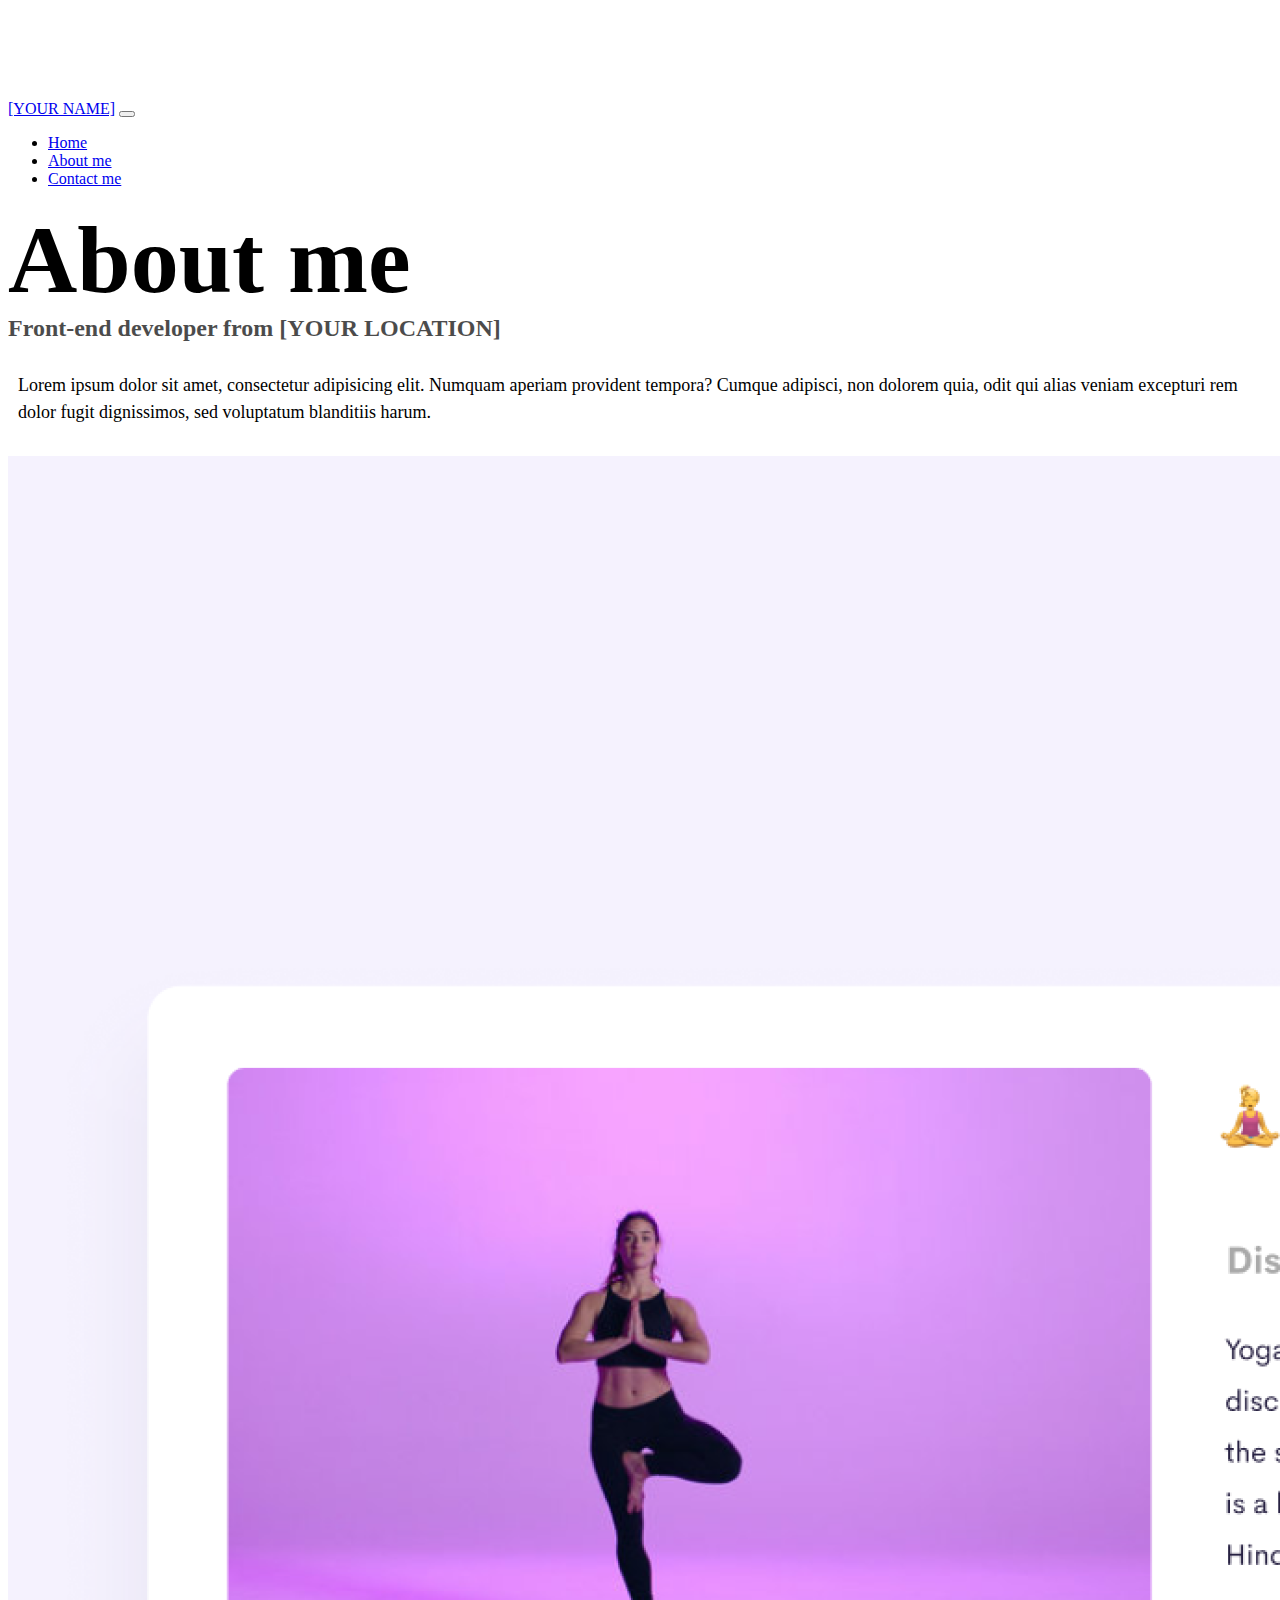
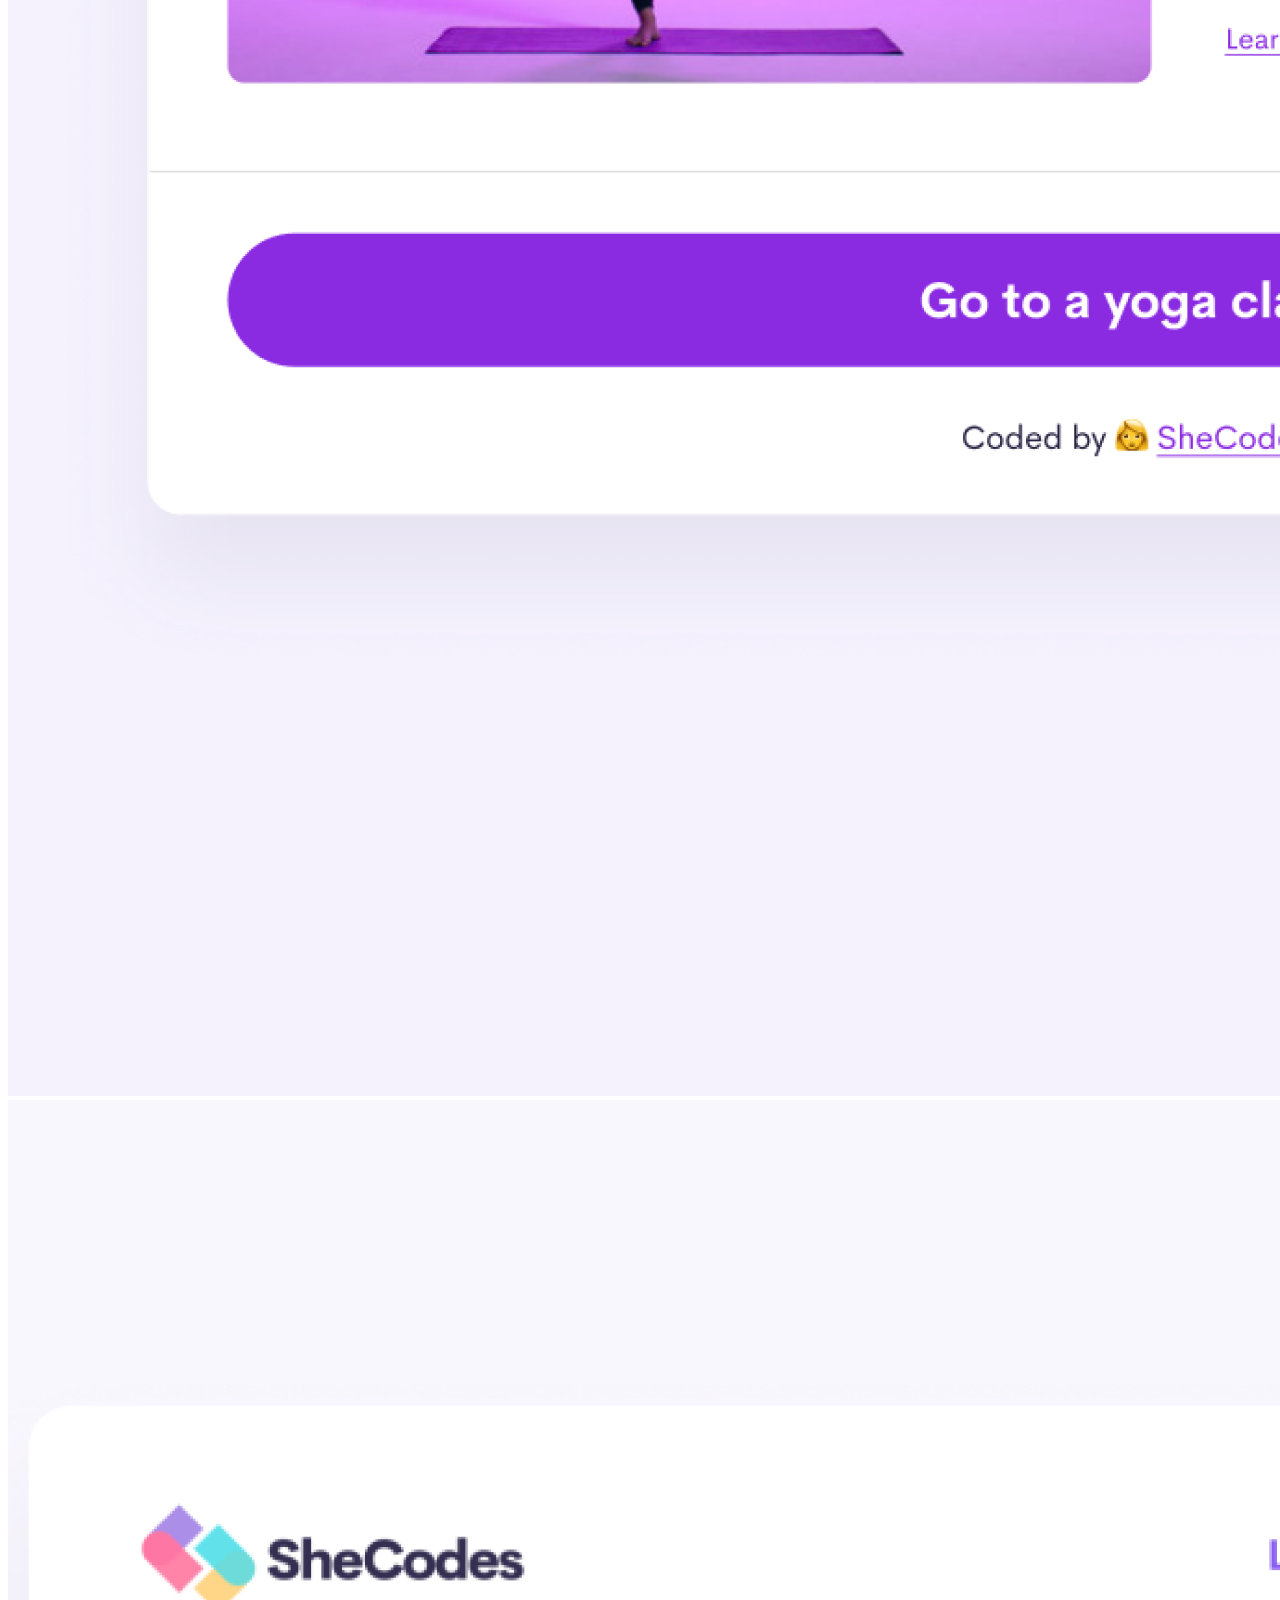
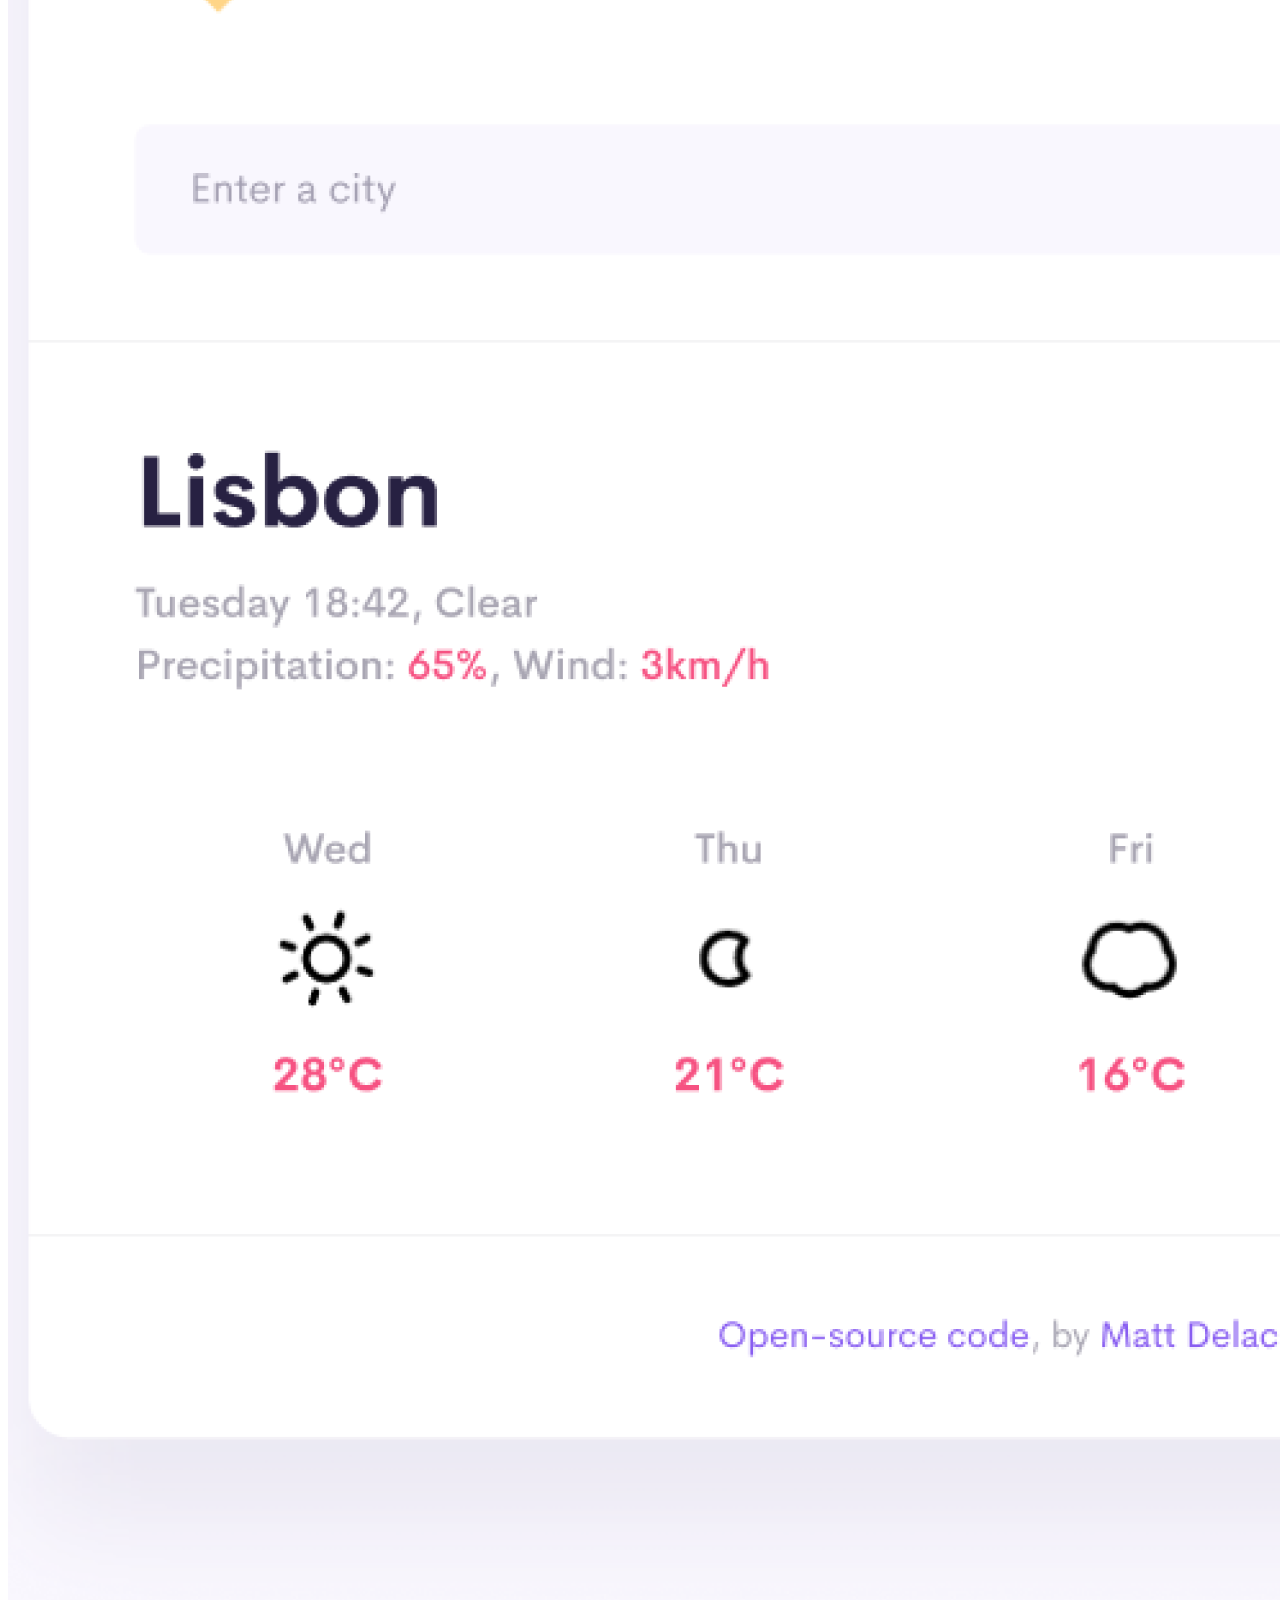
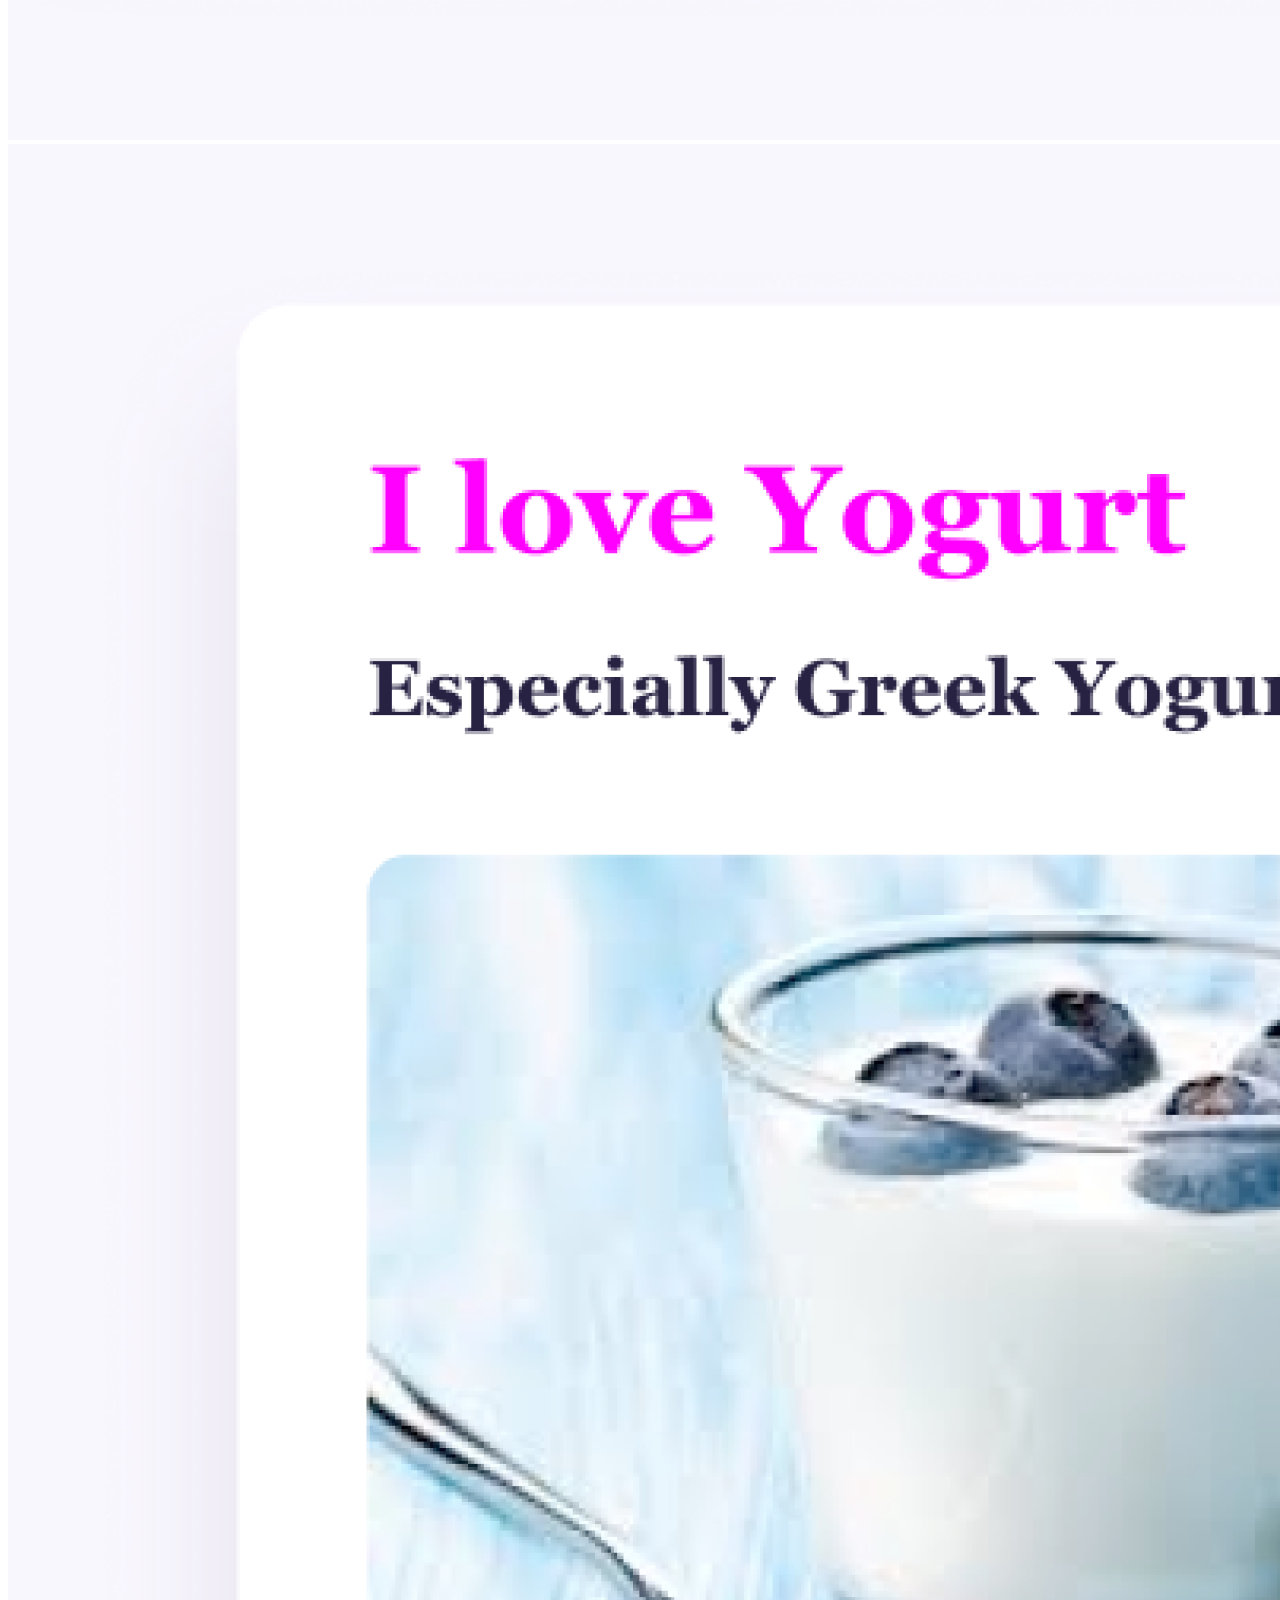
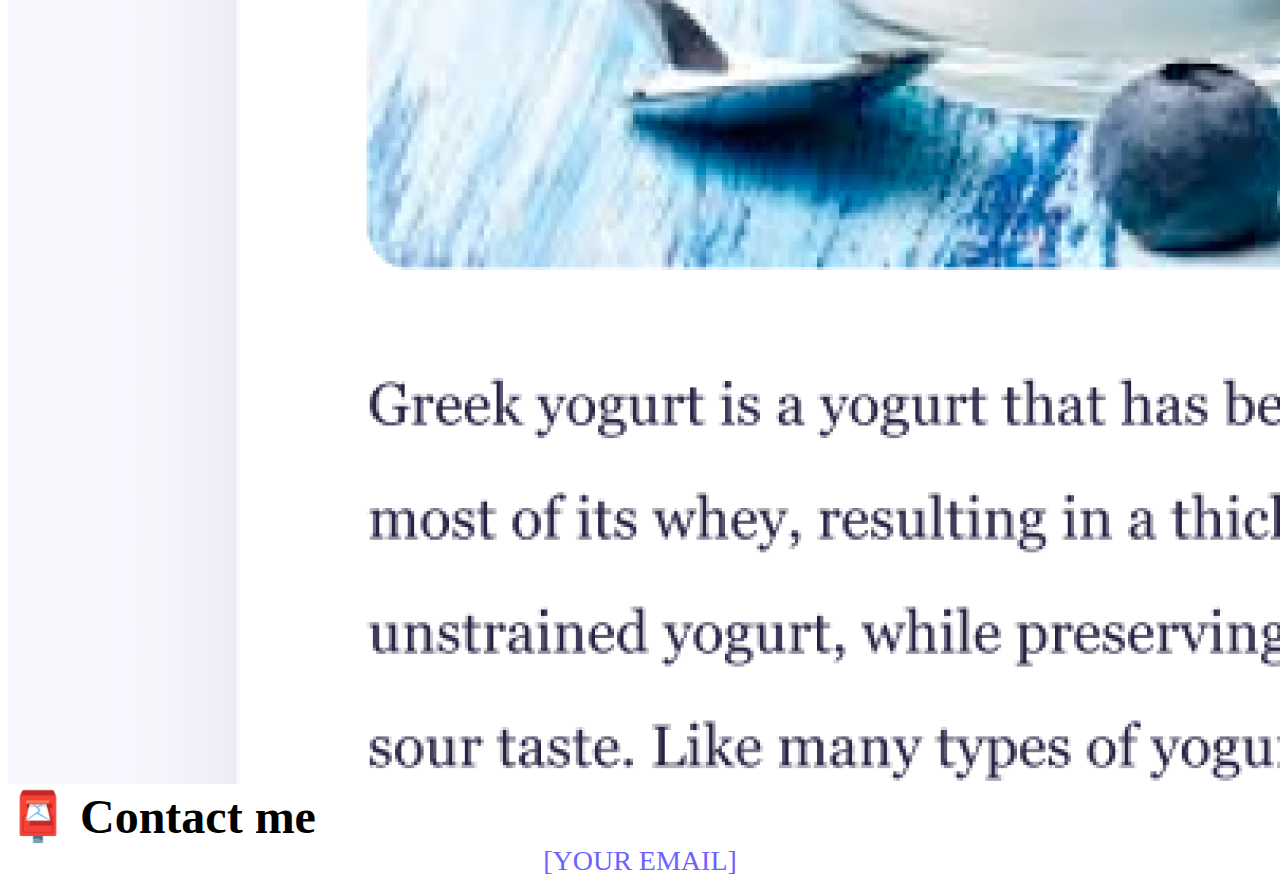
==== about.html @ e82a2d25 "starter code for project" ====
<!DOCTYPE html>
<html lang="en">
  <head>
    <meta charset="UTF-8" />
    <meta http-equiv="X-UA-Compatible" content="IE=edge" />
    <meta name="viewport" content="width=device-width, initial-scale=1.0" />
    <link
      href="https://cdn.jsdelivr.net/npm/bootstrap@5.0.0-beta2/dist/css/bootstrap.min.css"
      rel="stylesheet"
      integrity="sha384-BmbxuPwQa2lc/FVzBcNJ7UAyJxM6wuqIj61tLrc4wSX0szH/Ev+nYRRuWlolflfl"
      crossorigin="anonymous"
    />
    <script
      src="https://cdn.jsdelivr.net/npm/bootstrap@5.0.0-beta2/dist/js/bootstrap.bundle.min.js"
      integrity="sha384-b5kHyXgcpbZJO/tY9Ul7kGkf1S0CWuKcCD38l8YkeH8z8QjE0GmW1gYU5S9FOnJ0"
      crossorigin="anonymous"
    ></script>
    <link rel="stylesheet" href="style.css" />
    <title>About [YOUR NAME]</title>
  </head>
  <body>
    <nav class="navbar navbar-expand-lg navbar-light bg-light fixed-top">
      <div class="container">
        <a class="navbar-brand" href="index.html">[YOUR NAME]</a>
        <button
          class="navbar-toggler"
          type="button"
          data-bs-toggle="collapse"
          data-bs-target="#navbarNav"
          aria-controls="navbarNav"
          aria-expanded="false"
          aria-label="Toggle navigation"
        >
          <span class="navbar-toggler-icon"></span>
        </button>
        <div class="collapse navbar-collapse" id="navbarNav">
          <ul class="navbar-nav">
            <li class="nav-item">
              <a class="nav-link" aria-current="page" href="index.html">Home</a>
            </li>
            <li class="nav-item">
              <a class="nav-link active" href="about.html">About me</a>
            </li>
            <li class="nav-item">
              <a class="nav-link" href="about.html#contact">Contact me</a>
            </li>
          </ul>
        </div>
      </div>
    </nav>
    <h1 class="text-center">About me</h1>
    <h3 class="text-center">Front-end developer from [YOUR LOCATION]</h3>
    <div class="about-paragraphs text-center">
      <p>
        Lorem ipsum dolor sit amet, consectetur adipisicing elit. Numquam
        aperiam provident tempora? Cumque adipisci, non dolorem quia, odit qui
        alias veniam excepturi rem dolor fugit dignissimos, sed voluptatum
        blanditiis harum.
      </p>
    </div>
    <div class="container">
      <div class="row">
        <div class="col-sm-4">
          <img src="images/yoga.png" class="img-fluid p-2 shadow rounded" />
        </div>
        <div class="col-sm-4">
          <img src="images/weather.png" class="img-fluid p-2 shadow rounded" />
        </div>
        <div class="col-sm-4">
          <img src="images/yogurt.png" class="img-fluid p-2 shadow rounded" />
        </div>
      </div>
    </div>
    <div id="contact" class="mt-5">
      <h2 class="text-center">📮 Contact me</h2>
      <a href="mailto:[YOUR EMAIL]" class="email-link"> [YOUR EMAIL] </a>
    </div>
  </body>
</html>
---- style.css ----
:root {
    --primary-color: #6c63ff;
    --secondary-color: #f5f2fe;
    --box-shadow: 0 5px 10px rgba(0, 0, 0, 0.3);
  }
  
  body {
    margin-top: 100px;
  }
  
  h1,
  h2,
  h3 {
    margin: 0;
  }
  
  h1 {
    font-size: 96px;
  }
  
  h2 {
    font-size: 48px;
  }
  
  h3 {
    font-size: 24px;
    opacity: 0.7;
  }
  
  p {
    font-size: 18px;
    line-height: 1.5;
  }
  
  .navigation-links {
    display: flex;
    margin-top: 40px;
    justify-content: center;
  }
  
  .navigation-links a {
    margin: 20px;
  }
  
  .primary-link {
    border-radius: 4px;
    padding: 20px 15px;
    text-decoration: none;
    text-transform: capitalize;
    background: var(--primary-color);
    box-shadow: var(--box-shadow);
    color: white;
  }
  
  .secondary-link {
    border-radius: 4px;
    padding: 20px 15px;
    text-decoration: none;
    text-transform: capitalize;
    color: var(--primary-color);
    border: 1px solid var(--primary-color);
  }
  
  .homepage-link {
    color: var(--primary-color);
    text-align: center;
    display: block;
  }
  
  .about-paragraphs {
    margin: 30px 0;
  }
  
  .about-paragraphs p {
    margin: 10px;
  }
  
  .email-link {
    display: flex;
    justify-content: center;
    color: var(--primary-color);
    font-size: 28px;
    text-decoration: none;
  }
  
  .email-link:hover {
    text-decoration: underline;
  }
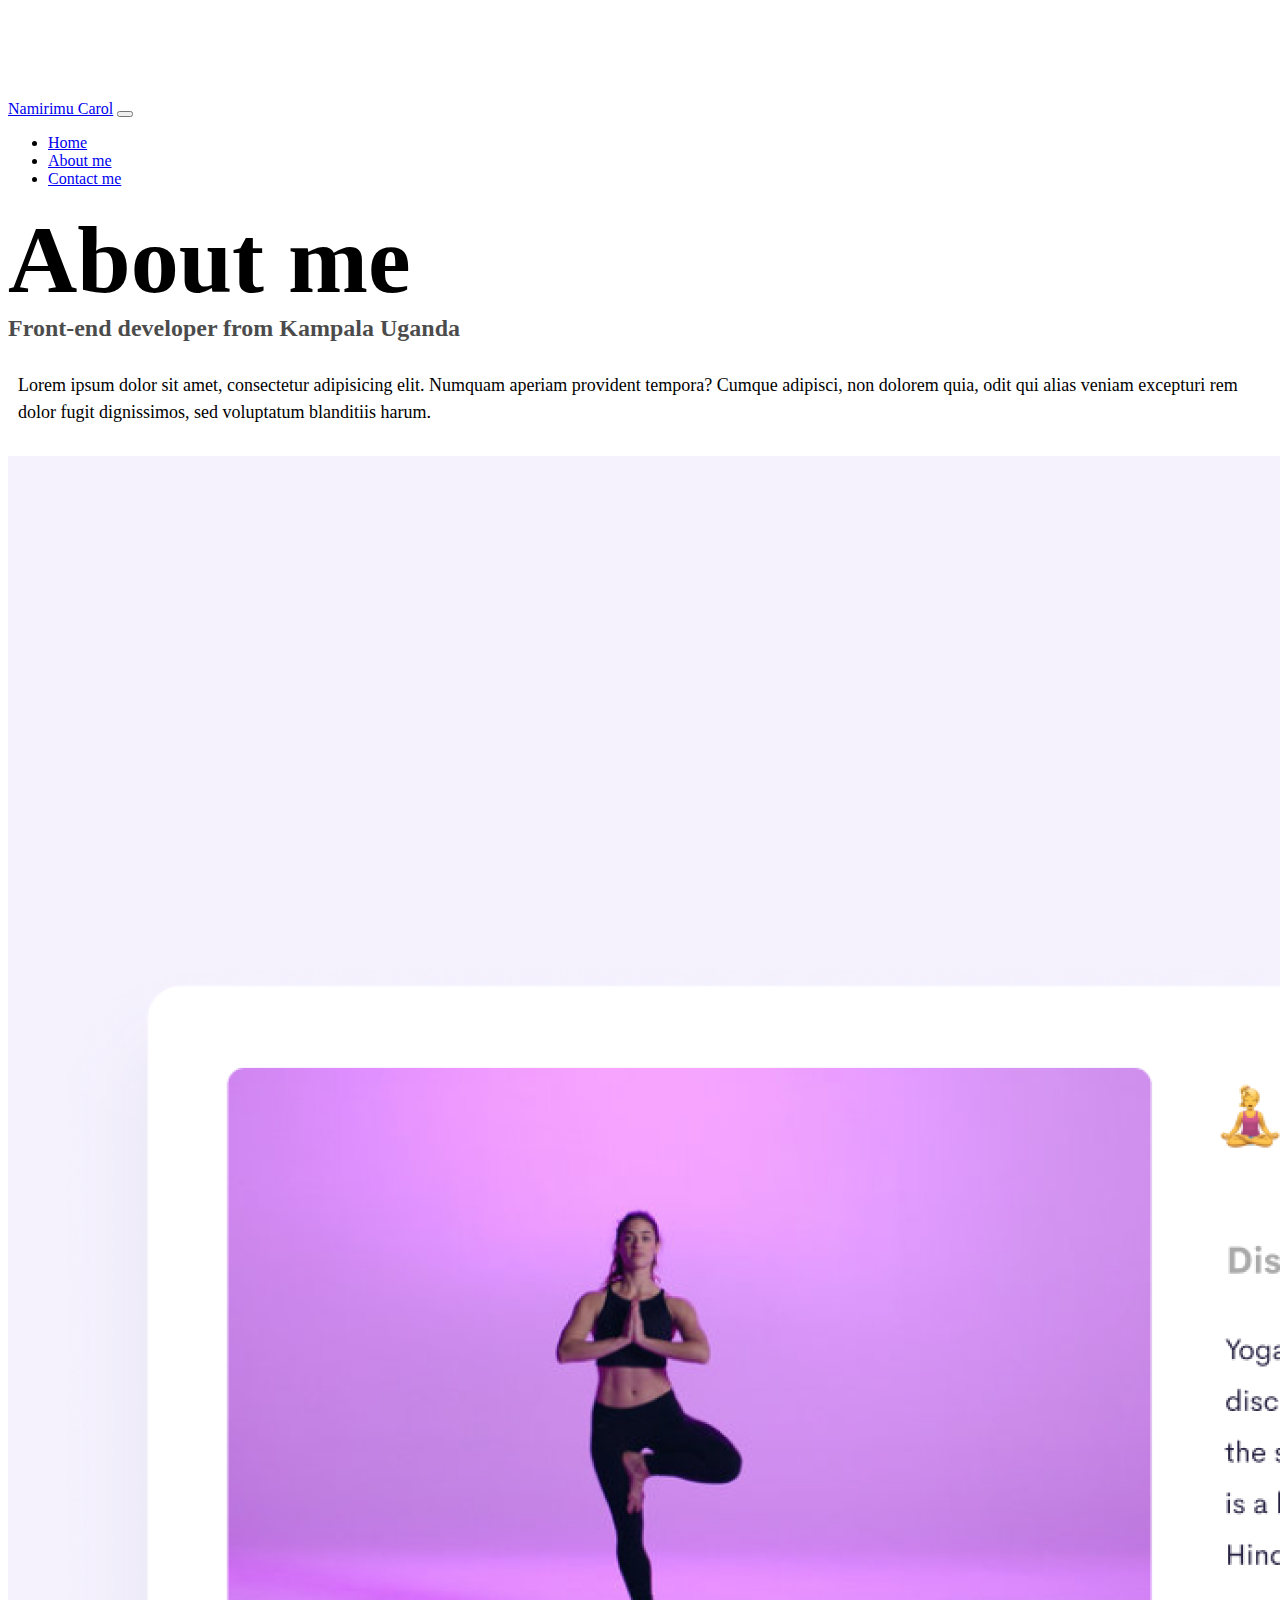
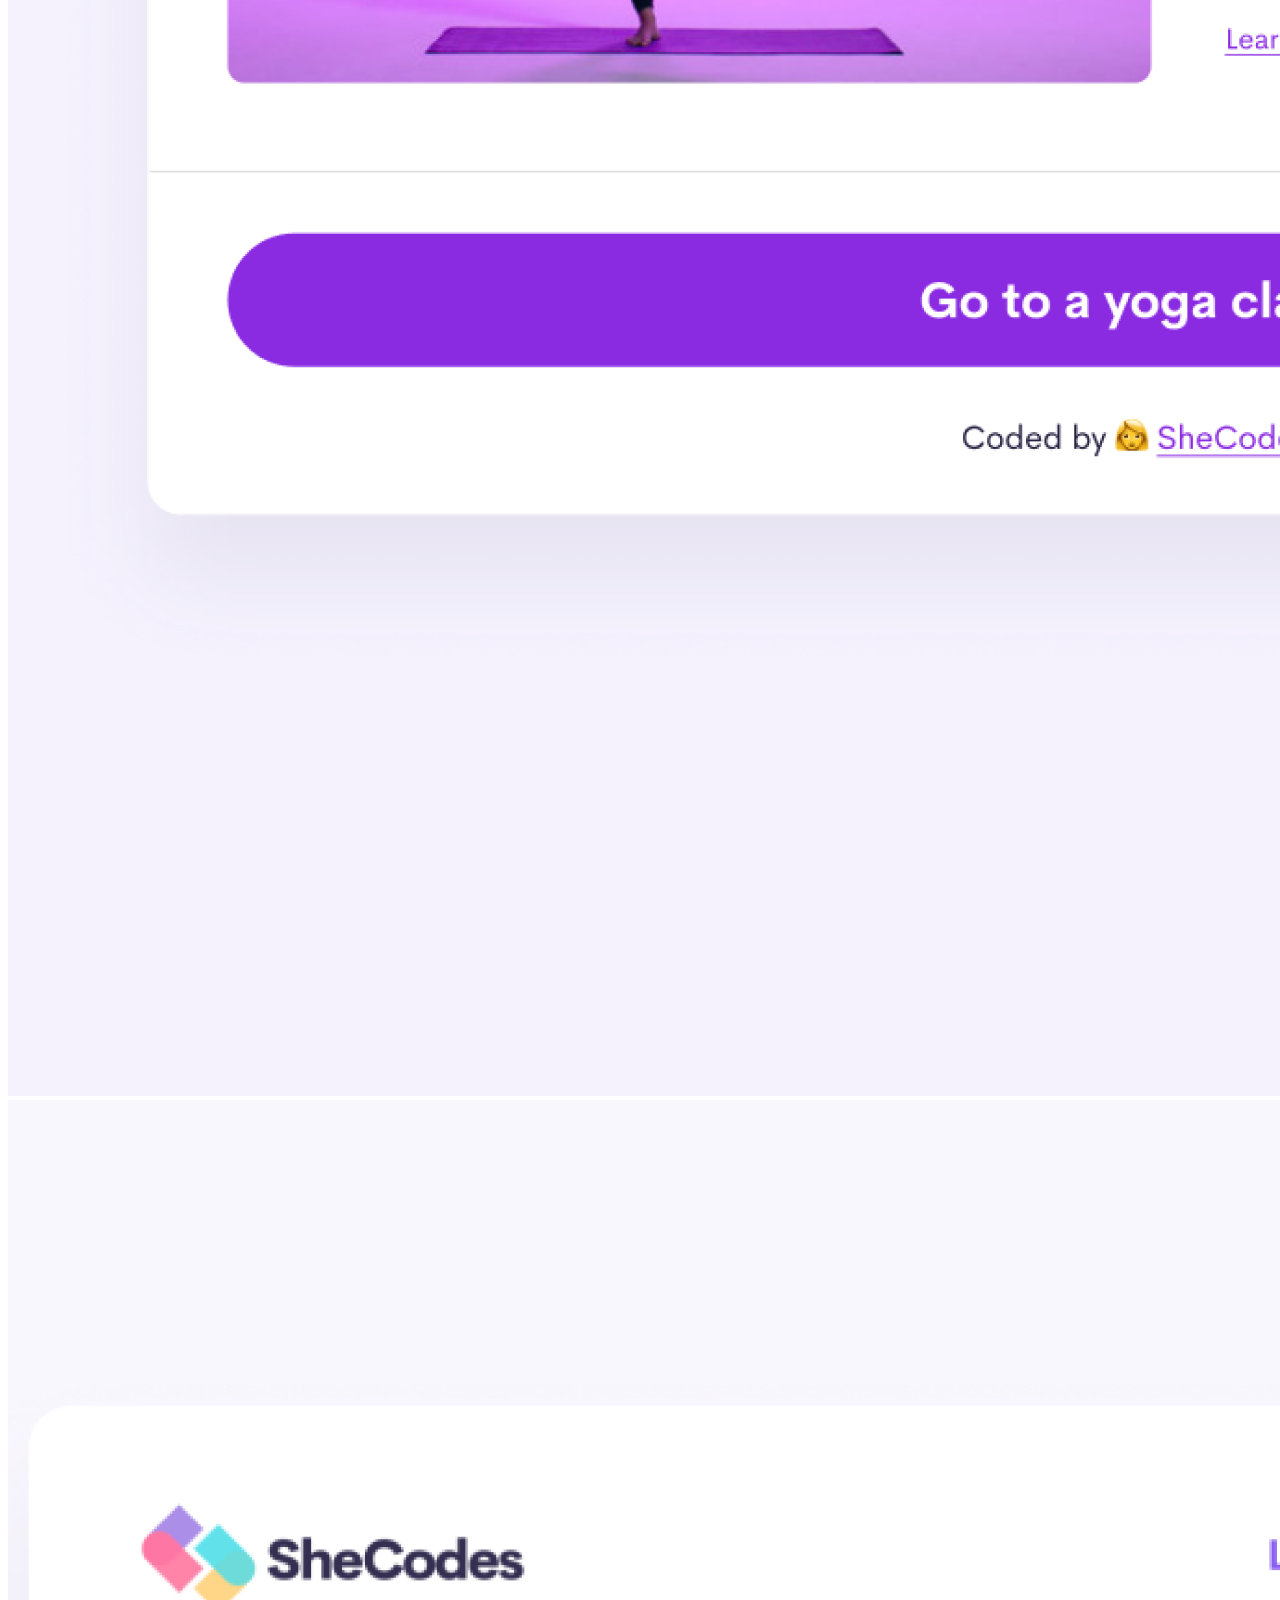
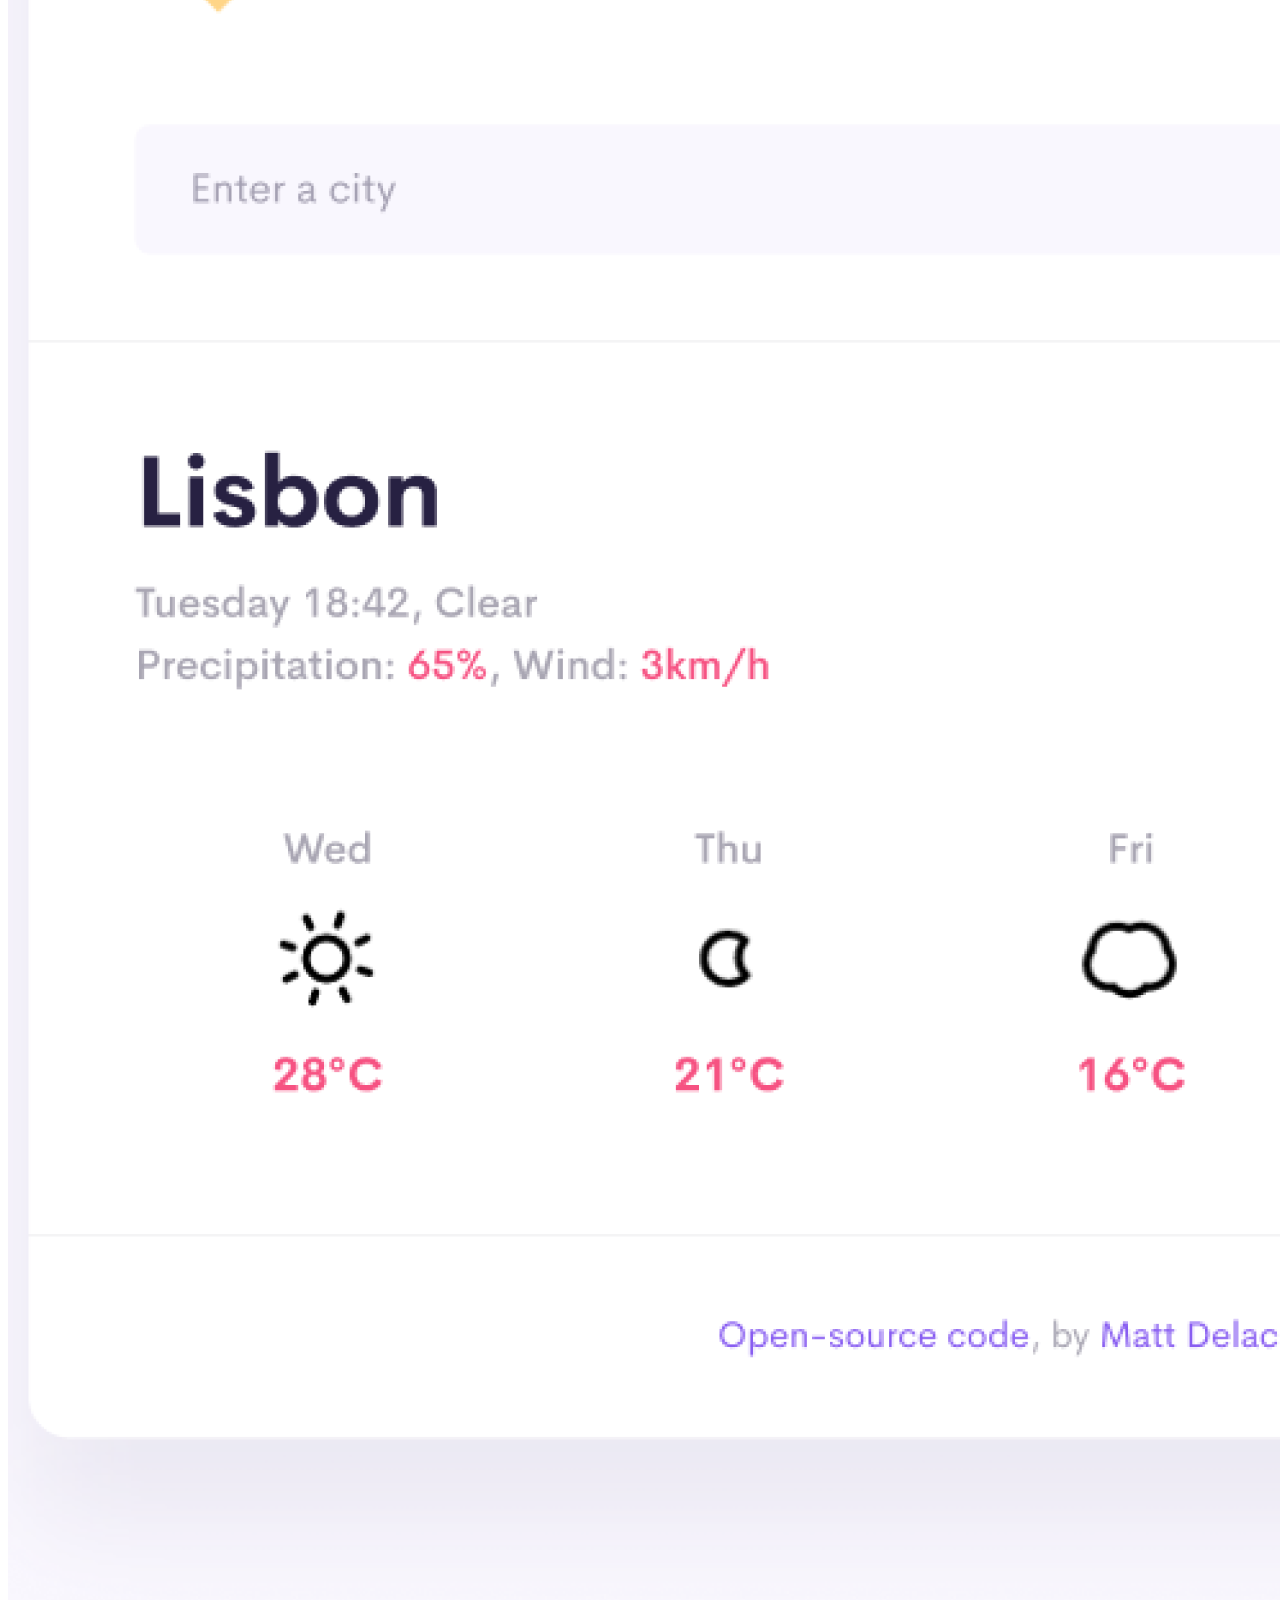
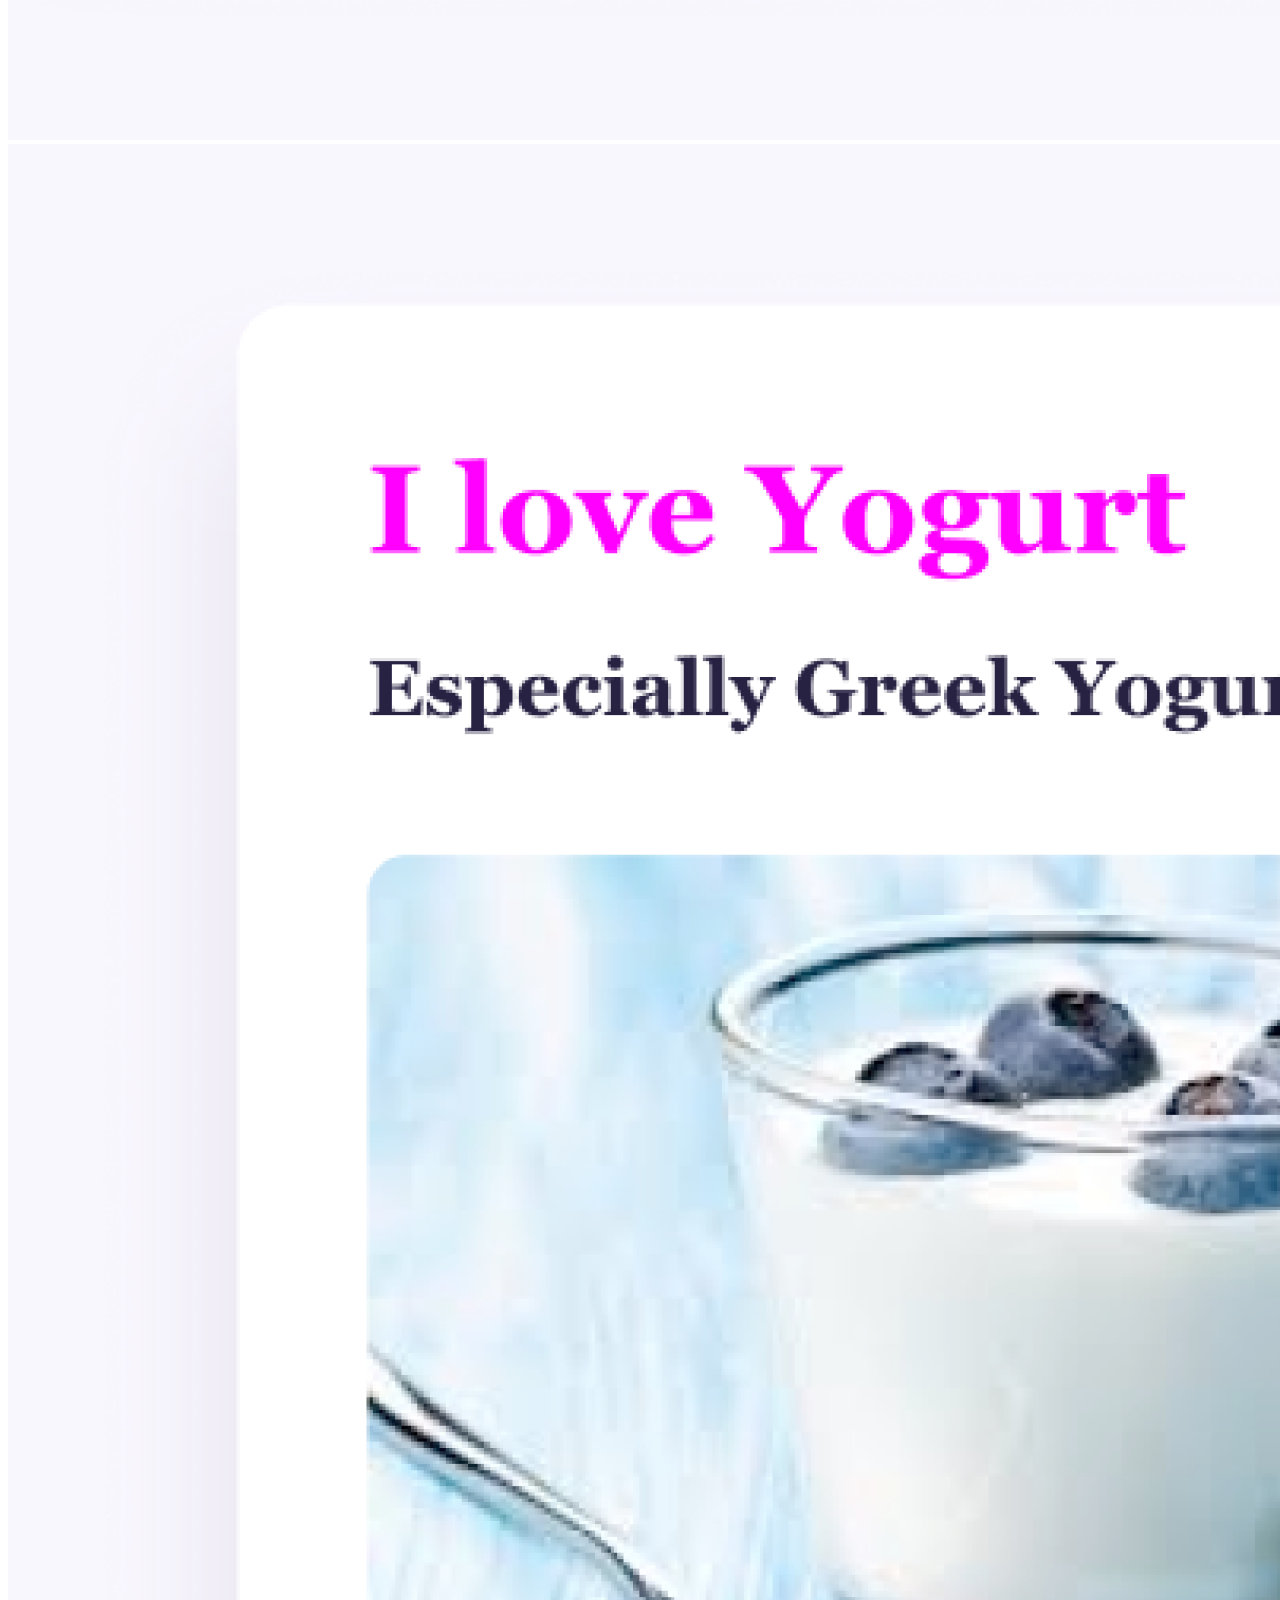
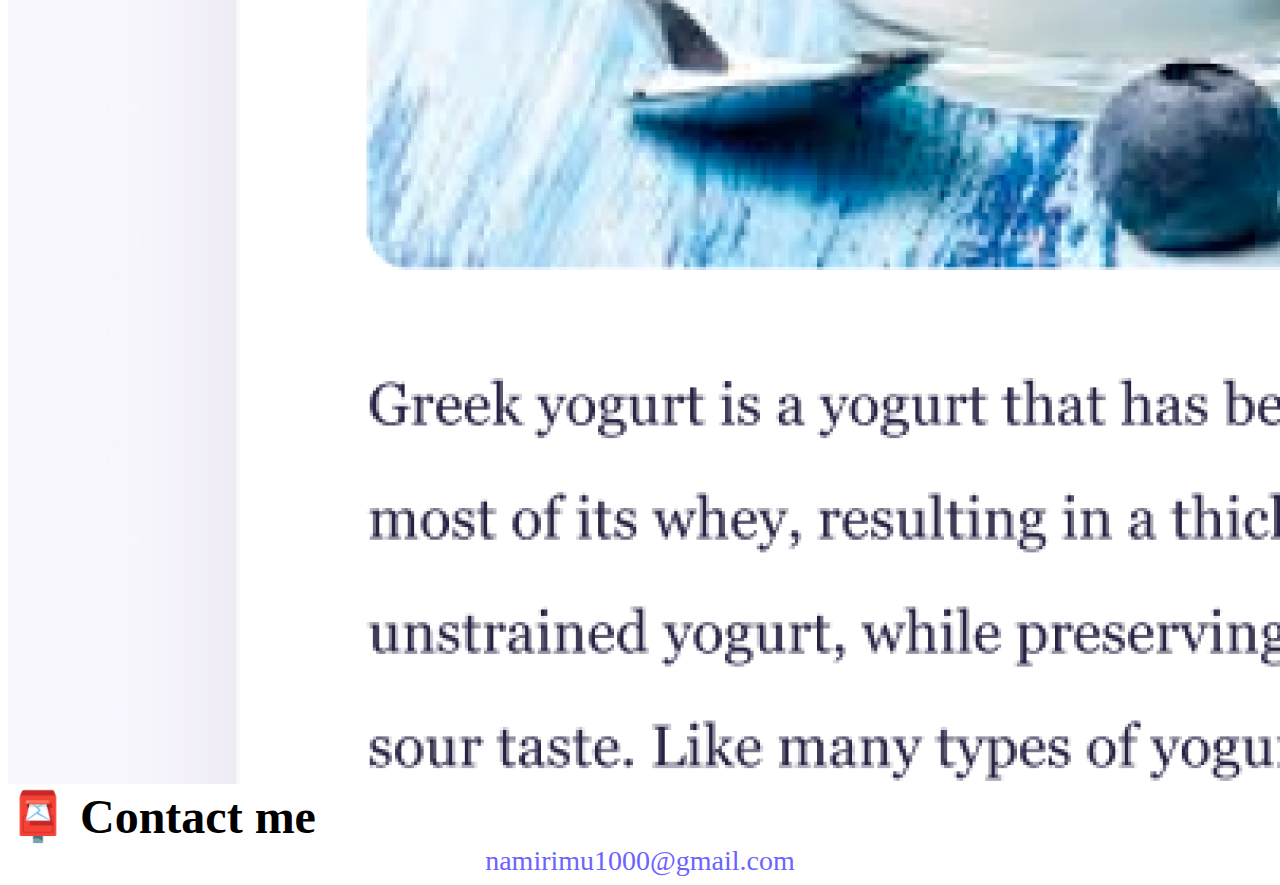
==== commit 3751d926: "Made the application responsive and SEO friendly" ====
--- a/about.html
+++ b/about.html
@@ -16,12 +16,12 @@
       crossorigin="anonymous"
     ></script>
     <link rel="stylesheet" href="style.css" />
-    <title>About [YOUR NAME]</title>
+    <title>Contact of front end web developer-Namirimu Carol</title>
   </head>
   <body>
     <nav class="navbar navbar-expand-lg navbar-light bg-light fixed-top">
       <div class="container">
-        <a class="navbar-brand" href="index.html">[YOUR NAME]</a>
+        <a class="navbar-brand" href="index.html"> Namirimu Carol</a>
         <button
           class="navbar-toggler"
           type="button"
@@ -49,7 +49,7 @@
       </div>
     </nav>
     <h1 class="text-center">About me</h1>
-    <h3 class="text-center">Front-end developer from [YOUR LOCATION]</h3>
+    <h3 class="text-center">Front-end developer from Kampala Uganda</h3>
     <div class="about-paragraphs text-center">
       <p>
         Lorem ipsum dolor sit amet, consectetur adipisicing elit. Numquam
@@ -61,19 +61,19 @@
     <div class="container">
       <div class="row">
         <div class="col-sm-4">
-          <img src="images/yoga.png" class="img-fluid p-2 shadow rounded" />
+          <img src="images/yoga.png" class="img-fluid p-2 shadow rounded" alt="yoga-app"/>
         </div>
         <div class="col-sm-4">
-          <img src="images/weather.png" class="img-fluid p-2 shadow rounded" />
+          <img src="images/weather.png" class="img-fluid p-2 shadow rounded" alt="weather-app"/>
         </div>
         <div class="col-sm-4">
-          <img src="images/yogurt.png" class="img-fluid p-2 shadow rounded" />
+          <img src="images/yogurt.png" class="img-fluid p-2 shadow rounded" alt="yogurt-app"/>
         </div>
       </div>
     </div>
     <div id="contact" class="mt-5">
       <h2 class="text-center">📮 Contact me</h2>
-      <a href="mailto:[YOUR EMAIL]" class="email-link"> [YOUR EMAIL] </a>
+      <a href="mailto:namirimu1000@gmail.com" class="email-link"> namirimu1000@gmail.com </a>
     </div>
   </body>
 </html>
--- a/style.css
+++ b/style.css
@@ -86,4 +86,9 @@
   .email-link:hover {
     text-decoration: underline;
   }
-  +  @media(max-width:578px){
+    h1{
+      text-align: center;
+      font-size:35px;
+    }
+  }